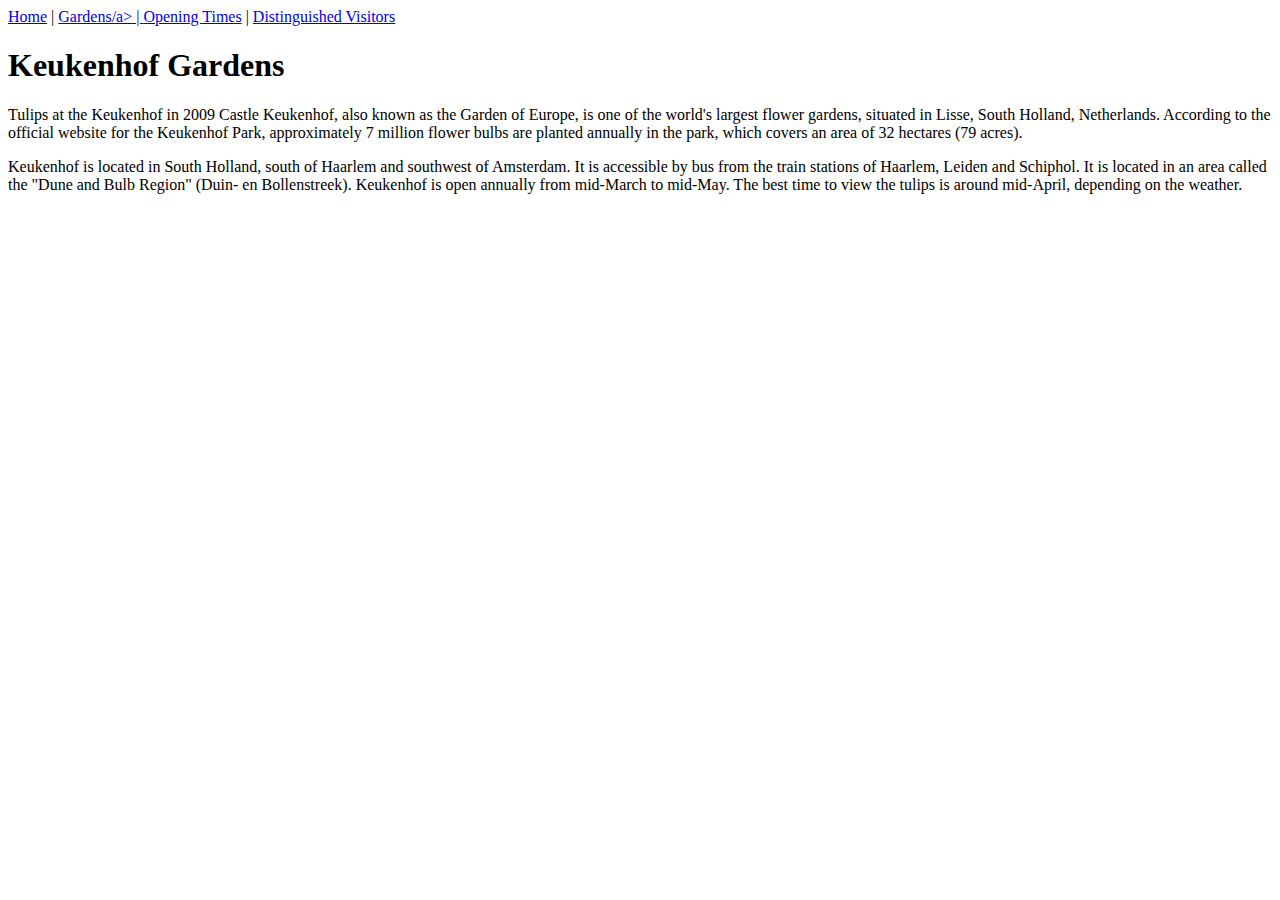
==== index.html @ 1a7fa6a8 "Update index.html" ====
<!DOCTYPE html>
<html>
<head>
<link rel="stylesheet" type="text/css" href="/style.css">
<title>Keukenhof Gardens</title>
</head>
<body>
  
  <nav>
  <a href="/html/">Home</a> |
  <a href="/css/">Gardens/a> |
  <a href="/js/">Opening Times</a> |
  <a href="/jquery/">Distinguished Visitors</a>
  </nav>
  
  <p><h1>Keukenhof Gardens</h1></p>
  
  <p>Tulips at the Keukenhof in 2009 Castle Keukenhof, also known as the Garden of Europe, is one of the world's largest 
  flower gardens, situated in Lisse, South Holland, Netherlands. According to the official website for the Keukenhof Park, 
  approximately 7 million flower bulbs are planted annually in the park, which covers an area of 32 hectares (79 acres).</p>
  
  <p>Keukenhof is located in South Holland, south of Haarlem and southwest of Amsterdam. It is accessible by bus from the 
  train stations of Haarlem, Leiden and Schiphol. It is located in an area called the "Dune and Bulb Region" 
  (Duin- en Bollenstreek). Keukenhof is open annually from mid-March to mid-May. The best time to view the tulips is around 
  mid-April, depending on the weather.</p>

 
</body>
</html>
---- style.css ----
.h1
  {font-size: 18px;
   font-color: #454545;
   font-family: "Open Sans";
   }
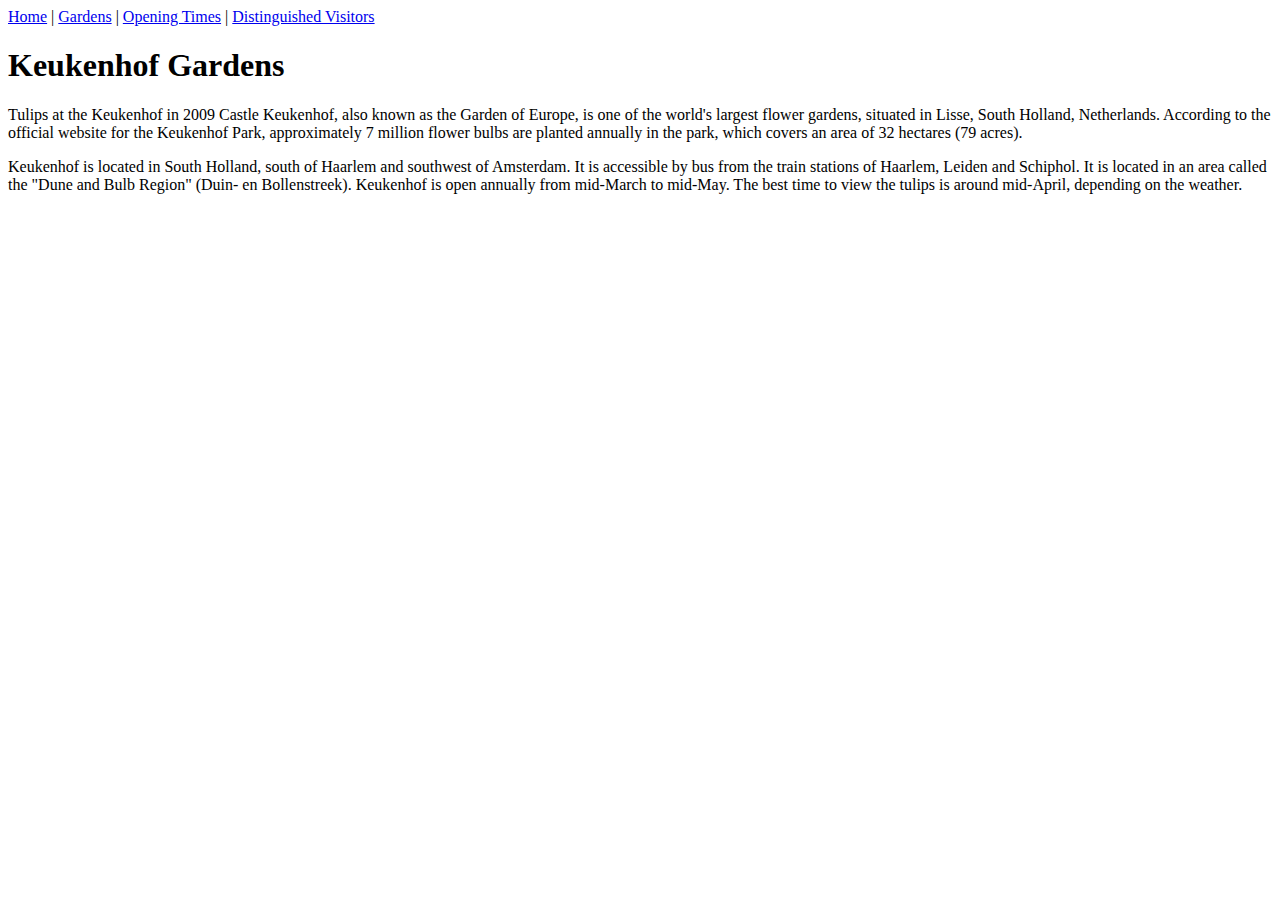
==== commit 21e0b8db: "Update index.html" ====
--- a/index.html
+++ b/index.html
@@ -8,7 +8,7 @@
   
   <nav>
   <a href="/html/">Home</a> |
-  <a href="/css/">Gardens/a> |
+  <a href="/css/">Gardens</a> |
   <a href="/js/">Opening Times</a> |
   <a href="/jquery/">Distinguished Visitors</a>
   </nav>
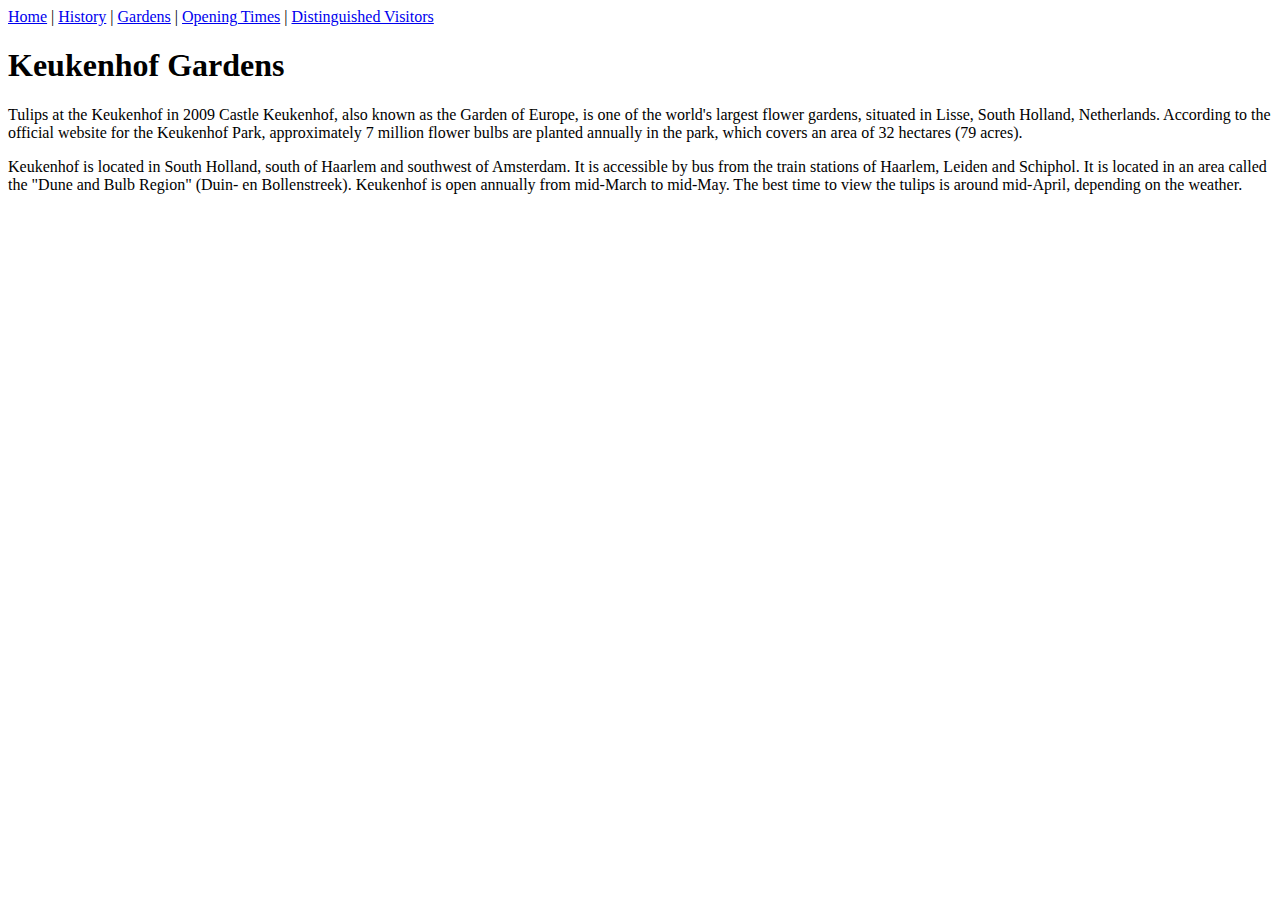
==== commit 1962be36: "Update index.html" ====
--- a/index.html
+++ b/index.html
@@ -1,14 +1,15 @@
 <!DOCTYPE html>
 <html>
 <head>
-<link rel="stylesheet" type="text/css" href="/style.css">
+<link rel="stylesheet" type="text/css" href="https://juliejulydesign.github.io/modern-web/style.css">
 <title>Keukenhof Gardens</title>
 </head>
 <body>
   
   <nav>
-  <a href="/html/">Home</a> |
-  <a href="/css/">Gardens</a> |
+  <a href="/index.html">Home</a> |
+  <a href="/history.html">History</a> |
+  <a href="/js/">Gardens</a> |
   <a href="/js/">Opening Times</a> |
   <a href="/jquery/">Distinguished Visitors</a>
   </nav>
